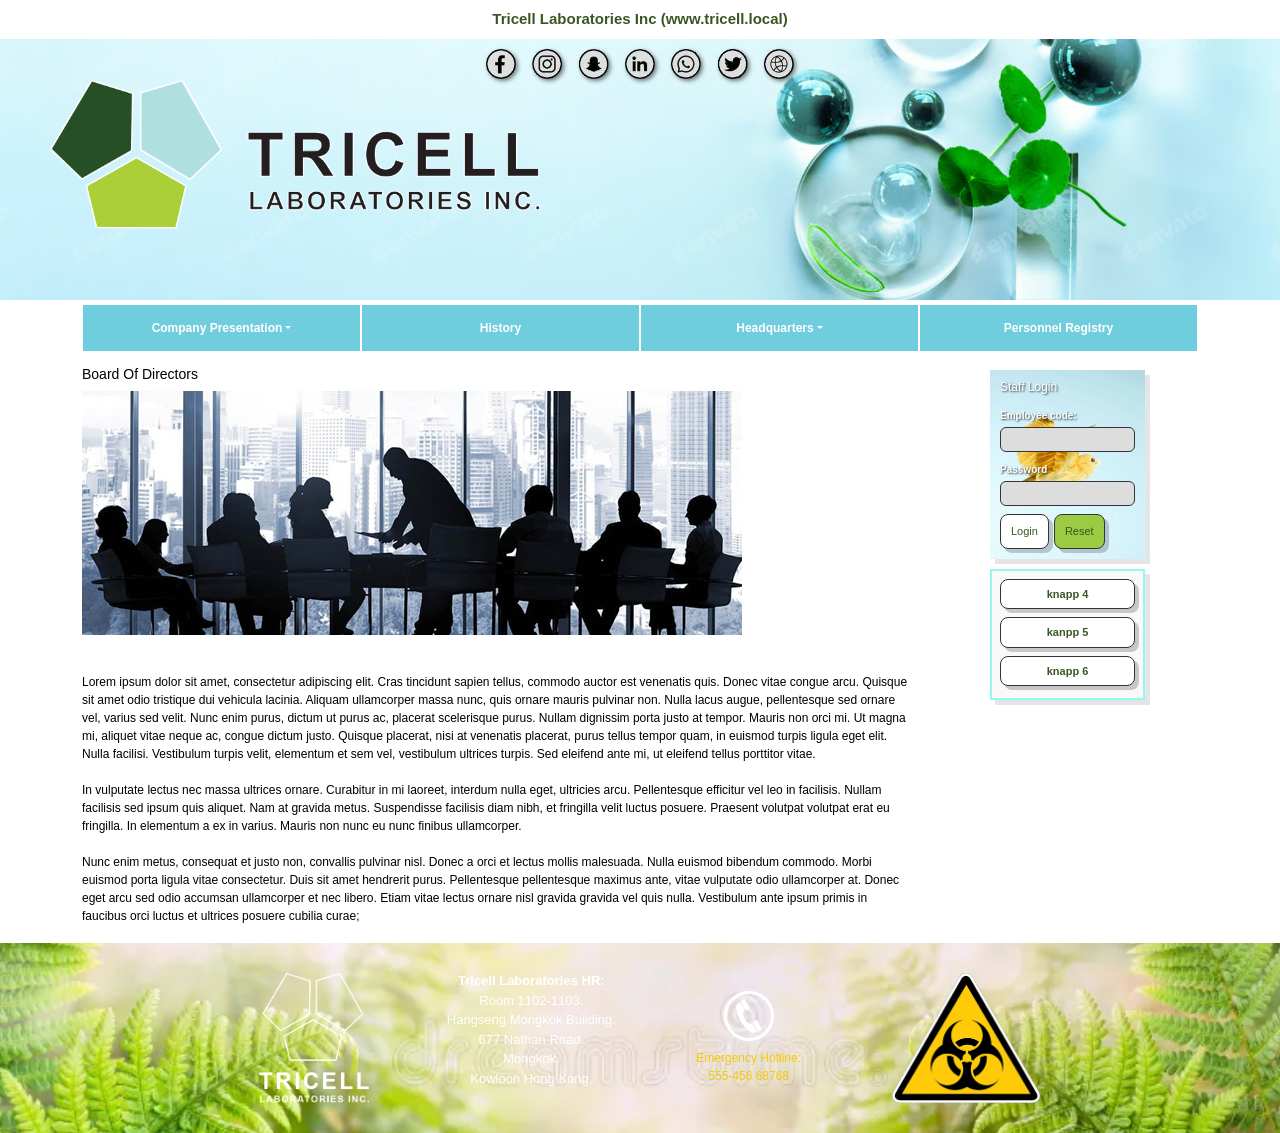
==== board_of_directors.html @ 77051843 "first commit" ====
<!DOCTYPE html>
<html lang="sv">
<head>
    <meta charset="UTF-8">
    <meta name="viewport" content="width=device-width, initial-scale=1.0">
    <title>Tricell Laboratories Inc.</title>
    <meta name="Publisher" content="Tricell Laboratories">
    <meta name="Keywords" content="pharmaceutical, pharmaceuticals, medicine, cure, virus, research, secret, top-secret">

    <!--- CSS --->
    <link rel="stylesheet" href="node_modules/bootstrap/dist/css/bootstrap.css">
    <link rel="stylesheet" href="css/orginal.css">

    <!--- JavaScript --->
    <script src="scripts/loginformcheck.js"></script>
    <script src="node_modules/bootstrap/dist/js/bootstrap.bundle.js"></script>
</head>
<body>

<!---- Header Start ---->
<header>
    <div class="header-top-bar">
        Tricell Laboratories Inc (www.tricell.local)
    </div>

    <div class="d-none d-lg-block header-social-links">
        <a href="https://www.facebook.com/tricell"         target="_blank"><img src="images/social_icon_facebook.png"  alt="Facebook"  class="social-icon"></a>
        <a href="https://www.instagram.com/tricell"        target="_blank"><img src="images/social_icon_instagram.png" alt="Instagram" class="social-icon"></a>
        <a href="https://www.snapchat.com/add/tricell"     target="_blank"><img src="images/social_icon_snap.png"      alt="Snapchat" class="social-icon"></a>
        <a href="https://www.linkedin.com/company/tricell" target="_blank"><img src="images/social_icon_linkedin.png"  alt="LinkedIn"  class="social-icon"></a>
        <a href="tel:555456"><img src="images/social_icon_phone.png"   alt="Phone"   class="social-icon"></a>
        <a href="#"         ><img src="images/social_icon_twitter.png" alt="Twitter" class="social-icon"></a>
        <a href="http://intranet.tricell.local"><img src="images/social_icon_www.png" alt="www" class="social-icon"></a>
    </div>

    <img class="img-fluid overlay-img" src="images/Tricell_logo.png" alt="Tricell Laboratories Inc.">
</header>
<!---- Header End ---->

<!---- Top menu Start ---->
<nav class="navbar navbar-expand-sm">
    <div class="container justify-content-center">

        <button class="navbar-toggler" type="button"
                data-bs-toggle="collapse"
                data-bs-target="#navbarMain"
                aria-controls="navbarMain"
                aria-expanded="false"
                aria-label="Toggle navigation">
            <span class="navbar-toggler-icon"></span>
        </button>

        <div class="collapse navbar-collapse justify-content-center" id="navbarMain">
            <ul class="navbar-nav">
                <li class="nav-item dropdown">
                    <a class="nav-link dropdown-toggle" href="company_presentation.html" role="button" data-bs-toggle="dropdown">Company Presentation</a>
                    <ul class="dropdown-menu">
                        <li><a class="dropdown-item" href="pharmaceutical_research.html">1. Pharmaceutical Research</a></li>
                        <li><a class="dropdown-item" href="natural_resources.html">2. Natural Resources</a></li>
                        <li><a class="dropdown-item" href="shipping.html">3. Shipping</a></li>
                    </ul>
                </li>
                <li class="nav-item">
                    <a class="nav-link" href="history.html">History</a>
                </li>
                <li class="nav-item dropdown">
                    <a class="nav-link dropdown-toggle" href="headquarters.html" role="button" data-bs-toggle="dropdown">Headquarters</a>
                    <ul class="dropdown-menu">
                        <li><a class="dropdown-item" href="board_of_directors.html">Board Of Directors</a></li>
                        <li><a class="dropdown-item" href="international_suppliers.html">International Suppliers</a></li>
                        <li><a class="dropdown-item" href="kijuju_laboratory.html">Kijuju Laboratory</a></li>
                        <li><a class="dropdown-item" href="mariehamn_data_lab.html">Mariehamn Data Lab</a></li>
                    </ul>
                </li>
                <li class="nav-item">
                    <a class="nav-link" href="personnel_registry.html">Personnel Registry</a>
                </li>
            </ul>
        </div>
    </div>
</nav>
<!---- Top menu End ---->

<!---- Info Start ---->
<main>
<div class="container">
<div class="row justify-content-center">

    <div class="col-md-9">
        <article>
<h2>Board Of Directors</h2>
         <img src="images/featuredimage_board_of_directors.jpg" alt="featuredimage_index" class="img-fluid main-logo">


	<br /><br />
	Lorem ipsum dolor sit amet, consectetur adipiscing elit. Cras tincidunt sapien tellus, commodo auctor est venenatis quis. Donec vitae congue arcu. Quisque sit amet odio tristique dui vehicula lacinia. Aliquam ullamcorper massa nunc, quis ornare mauris pulvinar non. Nulla lacus augue, pellentesque sed ornare vel, varius sed velit. Nunc enim purus, dictum ut purus ac, placerat scelerisque purus. Nullam dignissim porta justo at tempor. Mauris non orci mi. Ut magna mi, aliquet vitae neque ac, congue dictum justo. Quisque placerat, nisi at venenatis placerat, purus tellus tempor quam, in euismod turpis ligula eget elit. Nulla facilisi. Vestibulum turpis velit, elementum et sem vel, vestibulum ultrices turpis. Sed eleifend ante mi, ut eleifend tellus porttitor vitae.
        <br /><br />
	In vulputate lectus nec massa ultrices ornare. Curabitur in mi laoreet, interdum nulla eget, ultricies arcu. Pellentesque efficitur vel leo in facilisis. Nullam facilisis sed ipsum quis aliquet. Nam at gravida metus. Suspendisse facilisis diam nibh, et fringilla velit luctus posuere. Praesent volutpat volutpat erat eu fringilla. In elementum a ex in varius. Mauris non nunc eu nunc finibus ullamcorper.
        <br /><br />
	Nunc enim metus, consequat et justo non, convallis pulvinar nisl. Donec a orci et lectus mollis malesuada. Nulla euismod bibendum commodo. Morbi euismod porta ligula vitae consectetur. Duis sit amet hendrerit purus. Pellentesque pellentesque maximus ante, vitae vulputate odio ullamcorper at. Donec eget arcu sed odio accumsan ullamcorper et nec libero. Etiam vitae lectus ornare nisl gravida gravida vel quis nulla. Vestibulum ante ipsum primis in faucibus orci luctus et ultrices posuere cubilia curae;
        <br /><br />
        </article>
    </div>

    <!---- Right menu Start ---->
    <div class="col-md-3 col-sm-4">
        <aside>
            <section class="login-container">
                <h3>Staff Login</h3>
                <form name="loginform" action="" onsubmit="return loginFormCheck()" method="post">
                    <label for="employeeCode">Employee code:</label>
                    <input type="text" name="employeecode" id="employeeCode" class="login-input" size="7" maxlength="7">
                    <label for="password">Password</label>
                    <input type="password" name="password" id="password" class="login-input" size="7" maxlength="7">
                    <div class="login-buttons">
                        <button type="submit" class="my-button btn-login">Login</button>
                        <button type="reset"  class="my-button btn-reset">Reset</button>
                    </div>
                </form>
            </section>

            <nav id="rightnav">
                <ul class="aside-container">
                    <li class="my-button2">knapp 4</li>
                    <li class="my-button2">kanpp 5</li>
                    <li class="my-button2">knapp 6</li>
                </ul>
            </nav>
        </aside>
    </div>
    <!---- Right menu End ---->

</div>
</div>
</main>
<!---- Info End ---->

<!---- Footer Start ---->
<footer>
    <div class="row justify-content-center align-items-center grid-footer">
        <div class="col-md-2 text-center">
            <img src="images/Tricell_logo_BW.png" class="footer-logo" alt="Tricell Logo">
        </div>
        <div class="col-md-2 text-center">
            <address class="footer-text">
                <p><strong>Tricell Laboratories HR:</strong></p>
                <p>Room 1102-1103.</p>
                <p>Hangseng Mongkok Building.</p>
                <p>677 Nathan Road.</p>
                <p>Mongkok.</p>
                <p>Kowloon Hong Kong.</p>
            </address>
        </div>
        <div class="col-md-2 text-center footer-contact">
            <img src="images/phone.png" class="footer-logo2" alt="Phone">
            <p>Emergency Hotline:</p>
            <p>555-456 68768</p>
        </div>
        <div class="col-md-2 text-center">
            <img src="images/biohazard.png" class="footer-logo" alt="Tricell Logo">
        </div>
    </div>
</footer>
<!---- Footer End ---->

</body>
</html>
---- css/orginal.css ----
body
{
    margin: 0;
    padding: 0;
    font-family: Arial, sans-serif;
    display: flex;
    flex-direction: column;
    min-height: 100vh;
}

main
{
    flex: 1;
}

/*-------------------------- HEADER -----------------------------*/

header
{
    background-image: url('../images/Tricell-loggo-ny4.png');
    background-size: cover;
    background-position: center;
    min-height: 300px;
    position: relative;
}

.header-top-bar
{
    background-color: white;
    color: #385723;
    font-size: 15px;
    font-weight: bold;
    text-align: center;
    padding: 8px 0;
}

.header-social-links
{
    text-align: center;
    margin-top: 10px;
    padding: 0 20px;
}

.header-social-links a
{
    display: inline-block;
    margin: 0 6px;
}

.social-icon
{
    width: 30px;
    height: 30px;
    filter: drop-shadow(2px 2px 2px rgba(0,0,0,0.5));
}

.overlay-img
{
    margin-left: 50px;
    margin-bottom: 30px;
    max-height: 150px;
}

/*-------------------------- TOP MENU -----------------------------*/

nav.navbar
{
    background-color: white !important;
    margin: 0;
    padding: 4px 0;
}

.navbar-nav
{
    width: 100%;
    display: flex !important;
    flex-direction: row;
}

.navbar-nav .nav-item
{
    background-color: #70cdde;
    margin: 1px;
    flex: 1;
    text-align: center;
}

.navbar-nav .nav-link
{
    color: white !important;
    font-family: Arial;
    font-size: 12px;
    font-weight: bold;
    line-height: 30px;
    display: block;
    width: 100%;
}

.navbar-nav .nav-link:hover,
.navbar-nav .nav-link:focus
{
    background-color: #4e9fb0;
}

.navbar-nav .dropdown-menu
{
    background-color: #aad450;
    border: 2px solid black;
    box-shadow: 6px 6px 0px rgba(0,0,0,0.2);
    min-width: 200px;
    padding: 0;
}

.navbar-nav .dropdown-item
{
    color: black;
    font-family: Arial;
    font-size: 12px;
    font-weight: bold;
    border-bottom: 1px solid rgba(0,0,0,0.1);
    padding: 10px 16px;
}

.navbar-nav .dropdown-item:hover
{
    background-color: #4e7a31;
    color: white;
}

.navbar-toggler
{
    background-color: #385723 !important;
    border: none !important;
    margin: 4px;
}

.navbar-toggler-icon
{
    filter: invert(1);
}

/*-------------------------- INFO -----------------------------*/

h1
{
    font-family: Arial;
    font-size: 12px;
    color: black;
}

h2
{
    font-family: Arial;
    font-size: 14px;
    color: black;
}

article
{
    padding-top: 10px;
    font-family: Arial;
    font-size: 12px;
    color: black;
}

article .img-fluid
{
    margin-bottom: 20px;
}

.main-logo
{
    max-width: 100%;
    height: auto;
}

/*-------------------------- RIGHT MENU -----------------------------*/

.login-container
{
    display: flex;
    flex-direction: column;
    gap: 4px;
    padding: 10px;
    margin: 14px auto 10px auto;
    width: 100%;
    max-width: 155px;
    border: 0;
    background-image: url('../images/login2.png');
    background-size: cover;
    background-position: center;
    background-repeat: no-repeat;
    font-family: Arial, sans-serif;
    box-shadow: 5px 5px 0px rgba(0,0,0,0.1);
    box-sizing: border-box;
}

.login-container label
{
    color: white;
    font-size: 10px;
    font-weight: bold;
    text-shadow: 1px 1px 2px rgba(0,0,0,0.7);
    margin-bottom: 0;
}

h3
{
    font-family: Arial;
    font-size: 14px;
    color: #eeef86;
}

.login-container h3
{
    color: white;
    margin: 0 0 4px 0;
    font-size: 12px;
    text-shadow: 1px 1px 2px rgba(0,0,0,0.7);
}

.login-input
{
    width: 100%;
    box-sizing: border-box;
    padding: 4px 6px;
    margin-bottom: 4px;
    border: 1px solid rgb(52, 51, 59);
    border-radius: 6px;
    font-size: 10px;
    background-color: #ddd;
}

.login-buttons
{
    display: flex;
    flex-direction: row;
    gap: 5px;
    margin-top: 4px;
}

.my-button
{
    background-color: white;
    color: #385723;
    border: 1px solid rgb(52, 51, 59);
    padding: 8px 10px;
    cursor: pointer;
    box-shadow: 4px 4px 0px rgba(0,0,0,0.2);
    transition: all 0.2s;
    font-family: Arial;
    border-radius: 8px;
    font-size: 11px;
}

.my-button:hover
{
    background-color: #4e7a31;
    color: white;
    transform: translate(-2px, -2px);
    box-shadow: 6px 6px 0px rgba(0,0,0,0.3);
}

.btn-reset
{
    background-color: #9bcb42;
}

.my-button2
{
    width: 100%;
    padding: 6px 8px;
    background-color: white;
    color: #385723;
    font-family: Arial;
    cursor: pointer;
    border: 1px solid rgb(52, 51, 59);
    box-shadow: 4px 4px 0px rgba(0,0,0,0.2);
    transition: all 0.2s;
    border-radius: 8px;
    text-align: center;
    display: block;
    margin-bottom: 4px;
    font-size: 11px;
    font-weight: bold;
}

.my-button2:hover
{
    background-color: #4e7a31;
    color: white;
    transform: translate(-2px, -2px);
    box-shadow: 6px 6px 0px rgba(248, 244, 45, 0.527);
}

.aside-container
{
    display: flex;
    flex-direction: column;
    align-items: stretch;
    gap: 4px;
    padding: 8px;
    margin: 0 auto;
    width: 100%;
    max-width: 155px;
    border: 2px solid #92f9f1;
    background-color: #f9f9f9;
    font-family: Arial, sans-serif;
    box-shadow: 5px 5px 0px rgba(0,0,0,0.1);
    box-sizing: border-box;
    list-style: none;
}

/*-------------------------- FOOTER -----------------------------*/

footer
{
    margin-top: 0;
}

.grid-footer
{
    background-image: url('../images/ormbunkesidor.webp');
    background-size: cover;
    background-position: center;
    background-repeat: no-repeat;
    background-color: black;
    padding: 20px 0;
}

.footer-logo
{
    height: 150px;
    width: auto;
    padding: 10px;
}

.footer-logo2
{
    height: 50px;
    width: auto;
    margin-bottom: 8px;
}

.footer-text
{
    font-style: normal;
    font-size: 13px;
    color: white;
    line-height: 1.5;
}

.footer-text p { margin: 0; }

.footer-contact
{
    color: rgb(241, 203, 11);
    font-family: Arial;
    font-size: 12px;
}

.footer-contact p { margin: 0; }
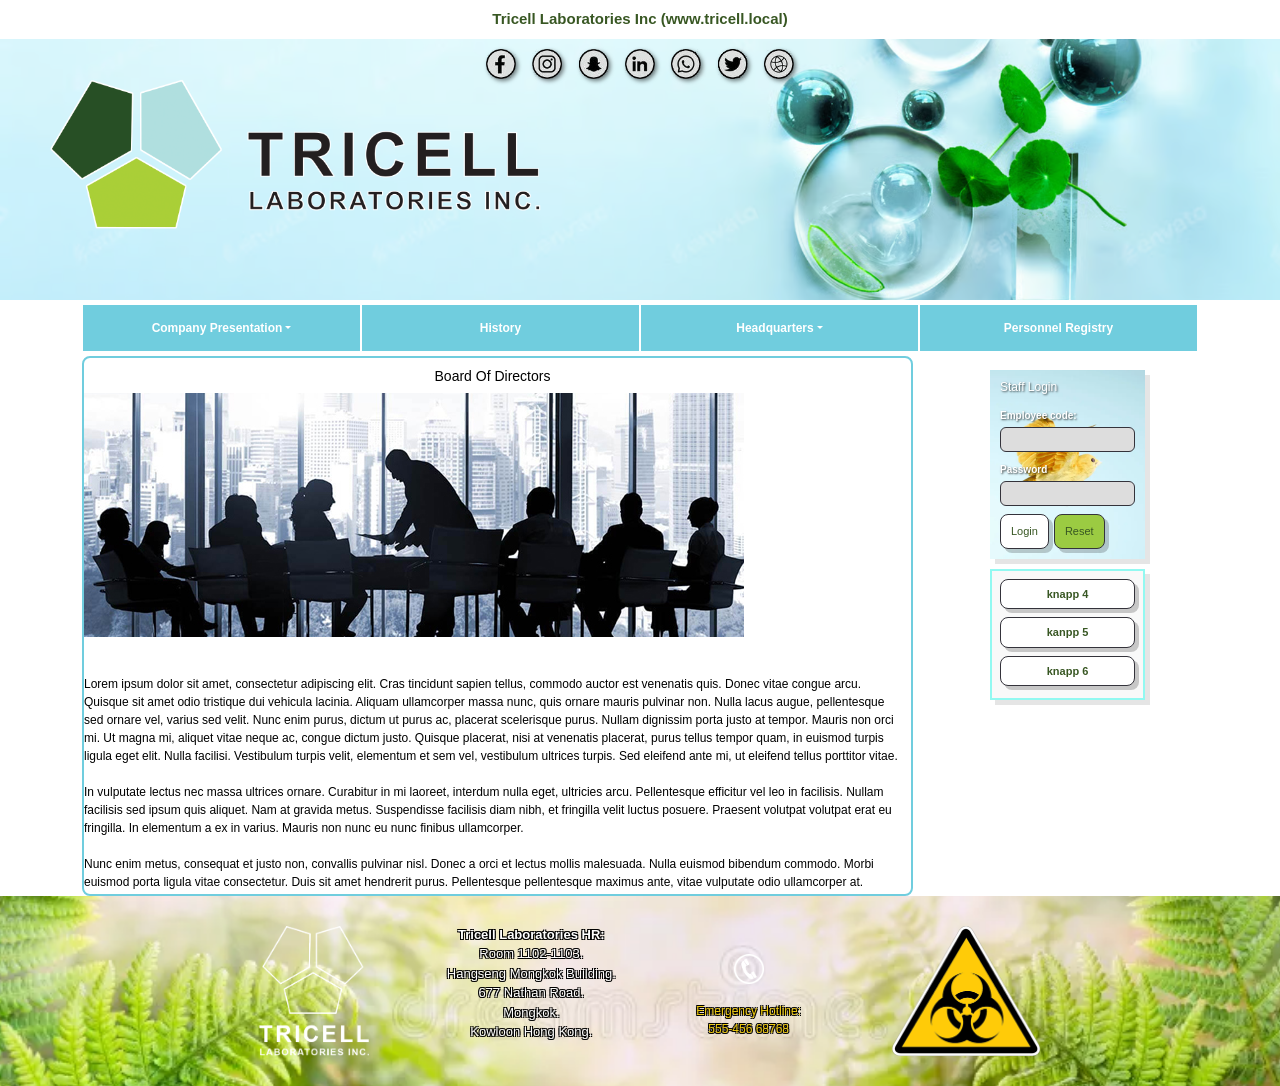
==== commit edcb1fc7: "fixed issues and added content to improve the site" ====
--- a/board_of_directors.html
+++ b/board_of_directors.html
@@ -33,6 +33,7 @@
         <a href="http://intranet.tricell.local"><img src="images/social_icon_www.png" alt="www" class="social-icon"></a>
     </div>
 
+    <a href="index.html">
     <img class="img-fluid overlay-img" src="images/Tricell_logo.png" alt="Tricell Laboratories Inc.">
 </header>
 <!---- Header End ---->
--- a/css/orginal.css
+++ b/css/orginal.css
@@ -129,7 +129,7 @@
 
 .navbar-toggler
 {
-    background-color: #385723 !important;
+    background-color: #4e9fb0 !important;
     border: none !important;
     margin: 4px;
 }
@@ -139,6 +139,37 @@
     filter: invert(1);
 }
 
+/* Collapsed menu (below the -md breakpoint): stack vertically */
+@media (max-width: 767.98px)
+{
+    /* Extra space between the social icons and the hz logo */
+    .overlay-img
+    {
+        margin-top: 14px;
+    }
+
+    .navbar-nav
+    {
+        flex-direction: column;
+    }
+
+    .navbar-nav .nav-item
+    {
+        flex: none;
+        width: 100%;
+    }
+
+    /* Login + side buttons relocated into the collapsed menu */
+    .navbar-aside
+    {
+        width: 100%;
+        display: flex;
+        flex-direction: column;
+        align-items: center;
+        padding: 10px 0;
+    }
+}
+
 /*-------------------------- INFO -----------------------------*/
 
 h1
@@ -153,14 +184,22 @@
     font-family: Arial;
     font-size: 14px;
     color: black;
+    text-align: center;
 }
 
 article
 {
-    padding-top: 10px;
+padding-top: 10px;
     font-family: Arial;
     font-size: 12px;
     color: black;
+
+    max-height: 60vh;      
+    overflow-y: auto;       
+    padding-right: 10px; 
+    
+    border: 2px solid #70cdde; 
+    border-radius: 8px;
 }
 
 article .img-fluid
@@ -340,6 +379,7 @@
     height: 50px;
     width: auto;
     margin-bottom: 8px;
+    padding: 10px
 }
 
 .footer-text
@@ -347,6 +387,11 @@
     font-style: normal;
     font-size: 13px;
     color: white;
+    text-shadow: 
+    -1px -1px 0 #000,  
+     1px -1px 0 #000,
+    -1px  1px 0 #000,
+     1px  1px 0 #000;
     line-height: 1.5;
 }
 
@@ -356,7 +401,12 @@
 {
     color: rgb(241, 203, 11);
     font-family: Arial;
-    font-size: 12px;
-}
-
-.footer-contact p { margin: 0; }
+    text-shadow: 
+    -1px -1px 0 #000,  
+     1px -1px 0 #000,
+    -1px  1px 0 #000,
+     1px  1px 0 #000;
+    font-size: 12px;
+}
+
+.footer-contact p { margin: 0; }
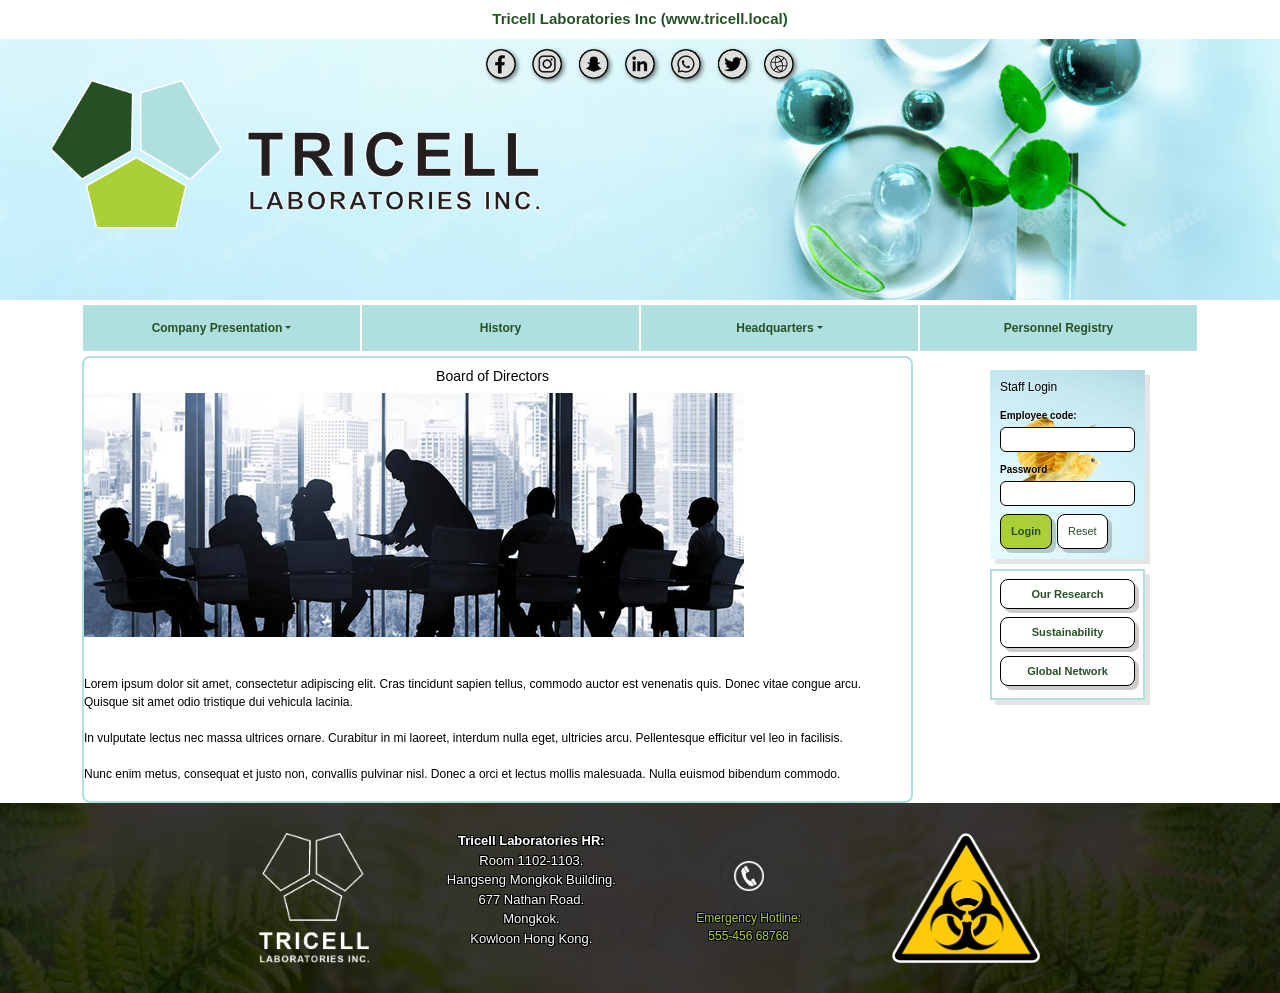
==== commit 536977ec: "WCAG friendly" ====
--- a/board_of_directors.html
+++ b/board_of_directors.html
@@ -1,9 +1,9 @@
 <!DOCTYPE html>
-<html lang="sv">
+<html lang="en">
 <head>
     <meta charset="UTF-8">
     <meta name="viewport" content="width=device-width, initial-scale=1.0">
-    <title>Tricell Laboratories Inc.</title>
+    <title>Board of Directors – Tricell Laboratories Inc.</title>
     <meta name="Publisher" content="Tricell Laboratories">
     <meta name="Keywords" content="pharmaceutical, pharmaceuticals, medicine, cure, virus, research, secret, top-secret">
 
@@ -17,13 +17,15 @@
 </head>
 <body>
 
+<a href="#main-content" class="skip-link">Skip to main content</a>
+
 <!---- Header Start ---->
 <header>
     <div class="header-top-bar">
         Tricell Laboratories Inc (www.tricell.local)
     </div>
 
-    <div class="d-none d-lg-block header-social-links">
+    <div class="header-social-links">
         <a href="https://www.facebook.com/tricell"         target="_blank"><img src="images/social_icon_facebook.png"  alt="Facebook"  class="social-icon"></a>
         <a href="https://www.instagram.com/tricell"        target="_blank"><img src="images/social_icon_instagram.png" alt="Instagram" class="social-icon"></a>
         <a href="https://www.snapchat.com/add/tricell"     target="_blank"><img src="images/social_icon_snap.png"      alt="Snapchat" class="social-icon"></a>
@@ -34,12 +36,16 @@
     </div>
 
     <a href="index.html">
-    <img class="img-fluid overlay-img" src="images/Tricell_logo.png" alt="Tricell Laboratories Inc.">
+    <picture>
+        <source media="(max-width: 767.98px)" srcset="images/tricell_logo_hz.png">
+        <img class="img-fluid overlay-img" src="images/Tricell_logo.png" alt="Tricell Laboratories Inc.">
+    </picture>
+    </a>
 </header>
 <!---- Header End ---->
 
 <!---- Top menu Start ---->
-<nav class="navbar navbar-expand-sm">
+<nav class="navbar navbar-expand-md">
     <div class="container justify-content-center">
 
         <button class="navbar-toggler" type="button"
@@ -67,7 +73,7 @@
                 <li class="nav-item dropdown">
                     <a class="nav-link dropdown-toggle" href="headquarters.html" role="button" data-bs-toggle="dropdown">Headquarters</a>
                     <ul class="dropdown-menu">
-                        <li><a class="dropdown-item" href="board_of_directors.html">Board Of Directors</a></li>
+                        <li><a class="dropdown-item" href="board_of_directors.html" aria-current="page">Board Of Directors</a></li>
                         <li><a class="dropdown-item" href="international_suppliers.html">International Suppliers</a></li>
                         <li><a class="dropdown-item" href="kijuju_laboratory.html">Kijuju Laboratory</a></li>
                         <li><a class="dropdown-item" href="mariehamn_data_lab.html">Mariehamn Data Lab</a></li>
@@ -77,38 +83,60 @@
                     <a class="nav-link" href="personnel_registry.html">Personnel Registry</a>
                 </li>
             </ul>
+
+            <!-- Login + side buttons, shown only inside the collapsed menu -->
+            <div class="d-md-none navbar-aside">
+                <section class="login-container">
+                    <h3>Staff Login</h3>
+                    <form name="loginformMobile" action="" onsubmit="return loginFormCheck(this)" method="post">
+                        <label for="employeeCodeMobile">Employee code:</label>
+                        <input type="text" name="employeecode" id="employeeCodeMobile" class="login-input" size="7" maxlength="7">
+                        <label for="passwordMobile">Password</label>
+                        <input type="password" name="password" id="passwordMobile" class="login-input" size="7" maxlength="7">
+                        <div class="login-buttons">
+                            <button type="submit" class="my-button btn-login">Login</button>
+                            <button type="reset"  class="my-button btn-reset">Reset</button>
+                        </div>
+                    </form>
+                </section>
+
+                <ul class="aside-container">
+                    <li><a class="my-button2" href="pharmaceutical_research.html">Our Research</a></li>
+                    <li><a class="my-button2" href="natural_resources.html">Sustainability</a></li>
+                    <li><a class="my-button2" href="international_suppliers.html">Global Network</a></li>
+                </ul>
+            </div>
         </div>
     </div>
 </nav>
 <!---- Top menu End ---->
 
 <!---- Info Start ---->
-<main>
+<main id="main-content">
 <div class="container">
 <div class="row justify-content-center">
 
     <div class="col-md-9">
-        <article>
-<h2>Board Of Directors</h2>
-         <img src="images/featuredimage_board_of_directors.jpg" alt="featuredimage_index" class="img-fluid main-logo">
-
+        <article tabindex="0">
+<h1>Board of Directors</h1>
+        <img src="images/featuredimage_board_of_directors.jpg" alt="Silhouetted executives meeting around a table against a city skyline" class="img-fluid main-logo">
 
 	<br /><br />
-	Lorem ipsum dolor sit amet, consectetur adipiscing elit. Cras tincidunt sapien tellus, commodo auctor est venenatis quis. Donec vitae congue arcu. Quisque sit amet odio tristique dui vehicula lacinia. Aliquam ullamcorper massa nunc, quis ornare mauris pulvinar non. Nulla lacus augue, pellentesque sed ornare vel, varius sed velit. Nunc enim purus, dictum ut purus ac, placerat scelerisque purus. Nullam dignissim porta justo at tempor. Mauris non orci mi. Ut magna mi, aliquet vitae neque ac, congue dictum justo. Quisque placerat, nisi at venenatis placerat, purus tellus tempor quam, in euismod turpis ligula eget elit. Nulla facilisi. Vestibulum turpis velit, elementum et sem vel, vestibulum ultrices turpis. Sed eleifend ante mi, ut eleifend tellus porttitor vitae.
-        <br /><br />
-	In vulputate lectus nec massa ultrices ornare. Curabitur in mi laoreet, interdum nulla eget, ultricies arcu. Pellentesque efficitur vel leo in facilisis. Nullam facilisis sed ipsum quis aliquet. Nam at gravida metus. Suspendisse facilisis diam nibh, et fringilla velit luctus posuere. Praesent volutpat volutpat erat eu fringilla. In elementum a ex in varius. Mauris non nunc eu nunc finibus ullamcorper.
-        <br /><br />
-	Nunc enim metus, consequat et justo non, convallis pulvinar nisl. Donec a orci et lectus mollis malesuada. Nulla euismod bibendum commodo. Morbi euismod porta ligula vitae consectetur. Duis sit amet hendrerit purus. Pellentesque pellentesque maximus ante, vitae vulputate odio ullamcorper at. Donec eget arcu sed odio accumsan ullamcorper et nec libero. Etiam vitae lectus ornare nisl gravida gravida vel quis nulla. Vestibulum ante ipsum primis in faucibus orci luctus et ultrices posuere cubilia curae;
+	Lorem ipsum dolor sit amet, consectetur adipiscing elit. Cras tincidunt sapien tellus, commodo auctor est venenatis quis. Donec vitae congue arcu. Quisque sit amet odio tristique dui vehicula lacinia.
+	<br /><br />
+	In vulputate lectus nec massa ultrices ornare. Curabitur in mi laoreet, interdum nulla eget, ultricies arcu. Pellentesque efficitur vel leo in facilisis.
+	<br /><br />
+	Nunc enim metus, consequat et justo non, convallis pulvinar nisl. Donec a orci et lectus mollis malesuada. Nulla euismod bibendum commodo.
         <br /><br />
         </article>
     </div>
 
     <!---- Right menu Start ---->
-    <div class="col-md-3 col-sm-4">
+    <div class="col-md-3 col-sm-4 d-none d-md-block">
         <aside>
             <section class="login-container">
                 <h3>Staff Login</h3>
-                <form name="loginform" action="" onsubmit="return loginFormCheck()" method="post">
+                <form name="loginform" action="" onsubmit="return loginFormCheck(this)" method="post">
                     <label for="employeeCode">Employee code:</label>
                     <input type="text" name="employeecode" id="employeeCode" class="login-input" size="7" maxlength="7">
                     <label for="password">Password</label>
@@ -122,9 +150,9 @@
 
             <nav id="rightnav">
                 <ul class="aside-container">
-                    <li class="my-button2">knapp 4</li>
-                    <li class="my-button2">kanpp 5</li>
-                    <li class="my-button2">knapp 6</li>
+                    <li><a class="my-button2" href="pharmaceutical_research.html">Our Research</a></li>
+                    <li><a class="my-button2" href="natural_resources.html">Sustainability</a></li>
+                    <li><a class="my-button2" href="international_suppliers.html">Global Network</a></li>
                 </ul>
             </nav>
         </aside>
@@ -158,7 +186,7 @@
             <p>555-456 68768</p>
         </div>
         <div class="col-md-2 text-center">
-            <img src="images/biohazard.png" class="footer-logo" alt="Tricell Logo">
+            <img src="images/biohazard.png" class="footer-logo" alt="Biohazard symbol">
         </div>
     </div>
 </footer>
--- a/css/orginal.css
+++ b/css/orginal.css
@@ -13,6 +13,38 @@
     flex: 1;
 }
 
+/* Skip link: hidden off-screen until keyboard-focused */
+.skip-link
+{
+    position: absolute;
+    left: -9999px;
+    top: 0;
+    z-index: 2000;
+    background-color: #275026;
+    color: white;
+    padding: 10px 16px;
+    font-family: Arial;
+    font-size: 13px;
+    font-weight: bold;
+    text-decoration: none;
+}
+
+.skip-link:focus
+{
+    left: 0;
+}
+
+/* Visible keyboard focus indicator (WCAG 2.4.7) */
+a:focus-visible,
+button:focus-visible,
+input:focus-visible,
+.navbar-toggler:focus-visible,
+[tabindex]:focus-visible
+{
+    outline: 3px solid #000000;
+    outline-offset: 2px;
+}
+
 /*-------------------------- HEADER -----------------------------*/
 
 header
@@ -27,7 +59,7 @@
 .header-top-bar
 {
     background-color: white;
-    color: #385723;
+    color: #275026;
     font-size: 15px;
     font-weight: bold;
     text-align: center;
@@ -52,6 +84,21 @@
     width: 30px;
     height: 30px;
     filter: drop-shadow(2px 2px 2px rgba(0,0,0,0.5));
+    transition: transform 0.2s;
+}
+
+/* focus feedback for social links */
+.header-social-links a:hover .social-icon,
+.header-social-links a:focus-visible .social-icon
+{
+    transform: scale(1.18);
+}
+
+/* focus feedback for the logo link */
+header > a:hover .overlay-img,
+header > a:focus-visible .overlay-img
+{
+    opacity: 0.85;
 }
 
 .overlay-img
@@ -59,6 +106,7 @@
     margin-left: 50px;
     margin-bottom: 30px;
     max-height: 150px;
+    transition: opacity 0.2s;
 }
 
 /*-------------------------- TOP MENU -----------------------------*/
@@ -79,7 +127,7 @@
 
 .navbar-nav .nav-item
 {
-    background-color: #70cdde;
+    background-color: #afdfdf;
     margin: 1px;
     flex: 1;
     text-align: center;
@@ -87,7 +135,7 @@
 
 .navbar-nav .nav-link
 {
-    color: white !important;
+    color: #275026 !important;
     font-family: Arial;
     font-size: 12px;
     font-weight: bold;
@@ -99,12 +147,13 @@
 .navbar-nav .nav-link:hover,
 .navbar-nav .nav-link:focus
 {
-    background-color: #4e9fb0;
+    background-color: #275026;
+    color: #ffffff !important;
 }
 
 .navbar-nav .dropdown-menu
 {
-    background-color: #aad450;
+    background-color: #abd037;
     border: 2px solid black;
     box-shadow: 6px 6px 0px rgba(0,0,0,0.2);
     min-width: 200px;
@@ -123,23 +172,22 @@
 
 .navbar-nav .dropdown-item:hover
 {
-    background-color: #4e7a31;
+    background-color: #275026;
     color: white;
 }
 
 .navbar-toggler
 {
-    background-color: #4e9fb0 !important;
+    background-color: #afdfdf !important;
     border: none !important;
     margin: 4px;
 }
 
 .navbar-toggler-icon
 {
-    filter: invert(1);
-}
-
-/* Collapsed menu (below the -md breakpoint): stack vertically */
+    filter: none;
+}
+
 @media (max-width: 767.98px)
 {
     /* Extra space between the social icons and the hz logo */
@@ -175,8 +223,9 @@
 h1
 {
     font-family: Arial;
-    font-size: 12px;
+    font-size: 14px;
     color: black;
+    text-align: center;
 }
 
 h2
@@ -198,7 +247,7 @@
     overflow-y: auto;       
     padding-right: 10px; 
     
-    border: 2px solid #70cdde; 
+    border: 2px solid #afdfdf; 
     border-radius: 8px;
 }
 
@@ -236,10 +285,10 @@
 
 .login-container label
 {
-    color: white;
+    color: #000000;
     font-size: 10px;
     font-weight: bold;
-    text-shadow: 1px 1px 2px rgba(0,0,0,0.7);
+    text-shadow: 0 1px 1px rgba(255,255,255,0.6);
     margin-bottom: 0;
 }
 
@@ -247,15 +296,15 @@
 {
     font-family: Arial;
     font-size: 14px;
-    color: #eeef86;
+    color: #275026;
 }
 
 .login-container h3
 {
-    color: white;
+    color: #000000;
     margin: 0 0 4px 0;
     font-size: 12px;
-    text-shadow: 1px 1px 2px rgba(0,0,0,0.7);
+    text-shadow: 0 1px 1px rgba(255,255,255,0.6);
 }
 
 .login-input
@@ -264,10 +313,10 @@
     box-sizing: border-box;
     padding: 4px 6px;
     margin-bottom: 4px;
-    border: 1px solid rgb(52, 51, 59);
+    border: 1px solid #000000;
     border-radius: 6px;
     font-size: 10px;
-    background-color: #ddd;
+    background-color: #ffffff;
 }
 
 .login-buttons
@@ -281,8 +330,8 @@
 .my-button
 {
     background-color: white;
-    color: #385723;
-    border: 1px solid rgb(52, 51, 59);
+    color: #275026;
+    border: 1px solid #000000;
     padding: 8px 10px;
     cursor: pointer;
     box-shadow: 4px 4px 0px rgba(0,0,0,0.2);
@@ -294,26 +343,33 @@
 
 .my-button:hover
 {
-    background-color: #4e7a31;
+    background-color: #275026;
     color: white;
     transform: translate(-2px, -2px);
     box-shadow: 6px 6px 0px rgba(0,0,0,0.3);
 }
 
+.btn-login
+{
+    background-color: #abd037;
+    font-weight: bold;
+}
+
 .btn-reset
 {
-    background-color: #9bcb42;
+    background-color: white;
 }
 
 .my-button2
 {
+    text-decoration: none;
     width: 100%;
     padding: 6px 8px;
     background-color: white;
-    color: #385723;
+    color: #275026;
     font-family: Arial;
     cursor: pointer;
-    border: 1px solid rgb(52, 51, 59);
+    border: 1px solid #000000;
     box-shadow: 4px 4px 0px rgba(0,0,0,0.2);
     transition: all 0.2s;
     border-radius: 8px;
@@ -326,10 +382,10 @@
 
 .my-button2:hover
 {
-    background-color: #4e7a31;
+    background-color: #275026;
     color: white;
     transform: translate(-2px, -2px);
-    box-shadow: 6px 6px 0px rgba(248, 244, 45, 0.527);
+    box-shadow: 6px 6px 0px rgba(0,0,0,0.3);
 }
 
 .aside-container
@@ -342,14 +398,45 @@
     margin: 0 auto;
     width: 100%;
     max-width: 155px;
-    border: 2px solid #92f9f1;
-    background-color: #f9f9f9;
+    border: 2px solid #afdfdf;
+    background-color: #ffffff;
     font-family: Arial, sans-serif;
     box-shadow: 5px 5px 0px rgba(0,0,0,0.1);
     box-sizing: border-box;
     list-style: none;
 }
 
+/* Login validation errors: icon + text (not colour alone) */
+.login-error
+{
+    display: flex;
+    align-items: flex-start;
+    gap: 5px;
+    margin: 0 0 6px 0;
+    padding: 5px 6px;
+    background-color: #ffffff;
+    color: #000000;
+    border: 1px solid #000000;
+    border-radius: 6px;
+    font-size: 10px;
+    font-weight: bold;
+    line-height: 1.3;
+}
+
+.login-error-icon
+{
+    width: 14px;
+    height: 14px;
+    flex: 0 0 auto;
+    margin-top: 1px;
+}
+
+.login-input[aria-invalid="true"]
+{
+    border-width: 2px;
+    border-color: #000000;
+}
+
 /*-------------------------- FOOTER -----------------------------*/
 
 footer
@@ -359,7 +446,7 @@
 
 .grid-footer
 {
-    background-image: url('../images/ormbunkesidor.webp');
+    background-image: linear-gradient(rgba(0,0,0,0.78), rgba(0,0,0,0.78)), url('../images/ormbunkesidor.webp');
     background-size: cover;
     background-position: center;
     background-repeat: no-repeat;
@@ -399,7 +486,7 @@
 
 .footer-contact
 {
-    color: rgb(241, 203, 11);
+    color: #abd037;
     font-family: Arial;
     text-shadow: 
     -1px -1px 0 #000,  
